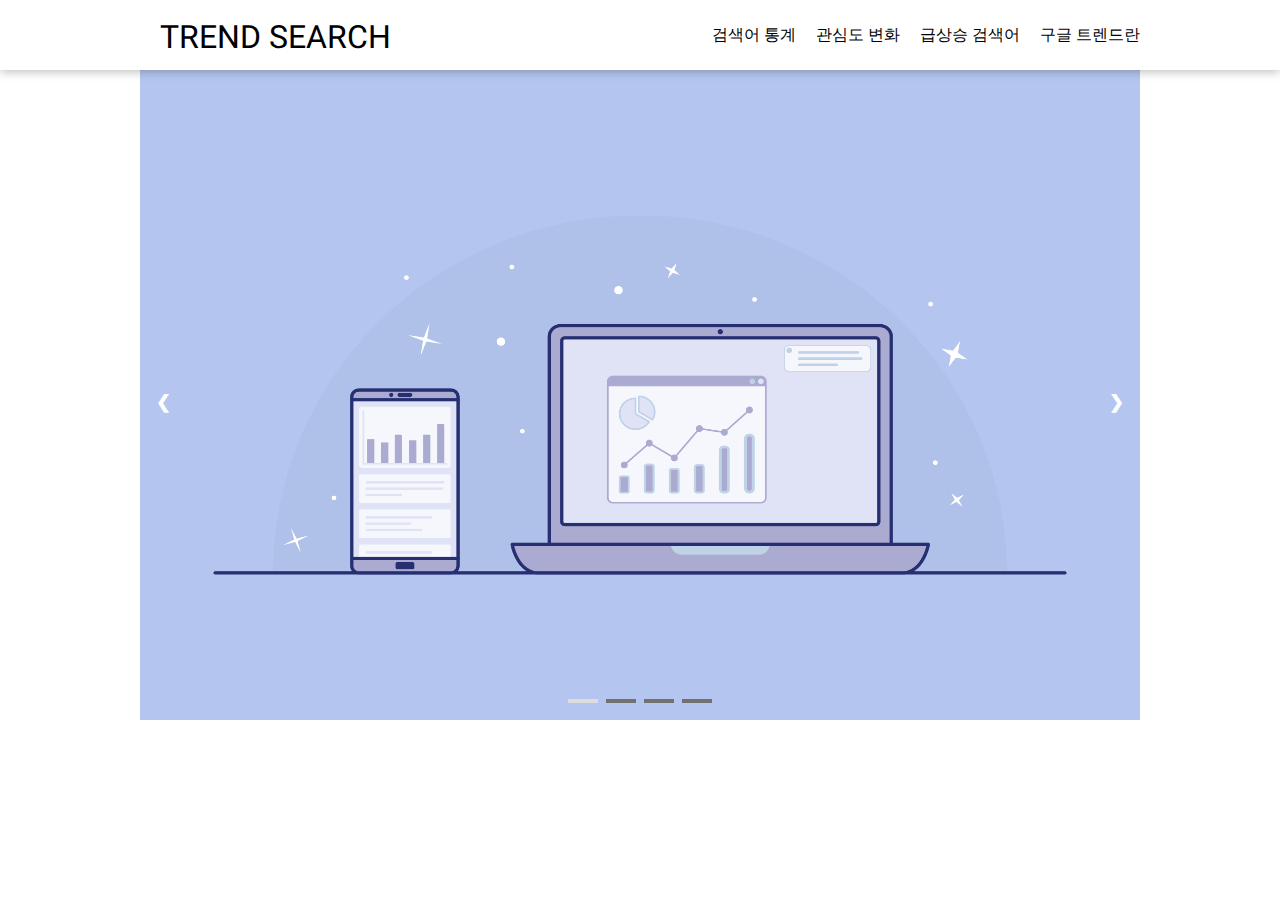
==== index.html @ 844ae2c0 "Add files via upload" ====
<!DOCTYPE html>
<html lang="ko">
<html>
<head>
	<meta charset="utf-8">
	<meta name="viewport" content="width=device-width, initial-scale=1.0">

	<!-- 아이콘, 폰트, 스타일시트-->
	<link rel="stylesheet" href="https://use.fontawesome.com/releases/v5.6.3/css/all.css" integrity="sha384-UHRtZLI+pbxtHCWp1t77Bi1L4ZtiqrqD80Kn4Z8NTSRyMA2Fd33n5dQ8lWUE00s/" crossorigin="anonymous">
	<link href="https://fonts.googleapis.com/css?family=Heebo|Noto+Sans+KR" rel="stylesheet">
	<link rel="stylesheet" href="index.css">
	

	<title>TrendSearch</title>
</head>
<body>

	<!--네비게이션 바-->
	<header class="header-area" id="header"> 
		<div class="navbar">
			<a class="navbar-title" href="index.html">Trend Search</a>
			<a class="navbar-toggle" id="toggleBtn"><i class="fa fa-bars"></i></a>
			<div class="navbar-menu" id="menu">
				<div class="nav-item"><a href="sub1.html">검색어 통계</a></div>
				<div class="nav-item"><a href="sub2.html">관심도 변화</a></div>
				<div class="nav-item"><a href="sub3.html">급상승 검색어</a></div>
				<div class="nav-item"><a href="sub4.html">구글 트렌드란</a></div>
			</div>
		</div>
	</header>

	<!--이미지 슬라이드-->
	<div class="section-container">
			<div class="container">
				<div class="image-slide">
					<img src="img/1.png">
					<div class="numbertext"></div>
				</div>
				<div class="image-slide">
					<img src="img/2.jpg">
					<div class="numbertext"></div>
				</div>
				<div class="image-slide">
					<img src="img/4.png">
					<div class="numbertext"></div>
				</div>
				<div class="image-slide">
					<img src="img/3.png">
					<div class="numbertext"></div>
				</div>

				<!--이전과 다음 이미지로 넘길수 있는 버튼-->
				<a class="image-prev" id="imagePrev">&#10094;</a>
				<a class="image-next" id="imageNext">&#10095;</a>

				<!--현재 이미지 슬라이드를 나타내주는 점-->
				<div class="dots"> 
					<span class="dot" id="firstDot"></span> 
					<span class="dot" id="secondDot"></span>
					<span class="dot" id="thirdDot"></span>
					<span class="dot" id="forthDot"></span>
				</div>
		</div>
		<script type="text/javascript" src="http://ajax.googleapis.com/ajax/libs/jquery/1.7.1/jquery.min.js"></script>
		<script src="index.js"></script>
</body>
</html>
---- index.css ----
* {
    margin: 0;
    padding: 0;
    text-decoration: none;
}

body {
    box-sizing: border-box; /*박스의 크기 표시 방식 변경, 테두리가 있는경우는 두께로인해 원하는 크기를 찾기가 어려워 사용 */
    -webkit-box-sizing: border-box; /* -webkit은 구글, 사파리 호환 */ 
    word-break: break-all; /* word-break는 글이 길어질때 줄바꿈을 지정하는 속성, break-all은 문자를 강제로 줄바꿈 할 수 있는 속성이다. */
    font-family: 'Heebo', sans-serif;
}
img 
{
    width: 100%;
    height: 100%;
}

ul {
    list-style-type: none;
}

a {
    text-transform: uppercase; /* 모두 대문자로 출력 */
    text-decoration: none;
    font-size: 16px;
    
}

/* 헤더 영역 */
.header-area {
    position: relative; /* 포지션의 기본형은 스태틱이다. relative를 사용하면 위치 지정 가능. */
    top: 0;
    left: 0;
    width: 100%;
    z-index: 99; /* 포토샵의 레이어와 같은 개념. 엘리먼트가 쌓인 순서를 정한다. */
    background-color: white;
    box-shadow: 0 1px 10px rgba(0, 0, 0, 0.3);
}

.header-area > .navbar {
    width: calc(100% - 20px);
    overflow: hidden;
    display: block;
}

.header-area > .navbar > .navbar-title {
    position: absolute;
    display: block;
    top: 20%;
    float:left;
    padding-left: 20px;
    font-size: 32px;
    cursor: pointer;
    color: black;
}

.header-area > .navbar > .navbar-toggle {
    float: right;
    height: 70px;
    line-height: 70px;
    font-size: 32px;
    cursor: pointer;
}

.header-area > .navbar > .navbar-toggle > .toggle-item {
    font-size:12px;
}

.header-area > .navbar > .nav-item{
    float: right;
    font-size: 12px;
}

.header-area > .navbar > .navbar-menu {
    display: block;
    background-color: rgba(0, 0, 0, 0.5);
    top: 70px;
    left: 0;
    height:0;
    overflow: hidden;
    float: right;
    top: 0;
    background: transparent;
    width: auto;
    height: auto;
}

.header-area > .navbar > .navbar-menu > .nav-item {
    display: inline-block;
    float: left;
    height: 70px;
    line-height: 70px;
}
.nav-item > a{
    display: block;
    padding-left: 20px;
    color: black;
}

/* 이미지 슬라이더 영역 */
.section-container {
	max-width: 1000px;
	margin: 0 auto;
}

.container {
	position: relative;
	height: 100%;
}

.container > .image-slide {
    height:auto;
    width: auto;
}

.container > .image-prev,
.container > .image-next {
    position: absolute;
	cursor: pointer;
	top: 50%;
	width: auto;
	padding: 16px;
	margin-top: -22px;
	color: white;
	font-weight: bold;
	font-size: 18px;
	transition: 0.6s ease;
	border-radius: 0 3px 3px 0;
}

.container > .image-next {
	right: 0;
	border-radius: 3px 0 0 3px;
}

.container > .image-prev:hover,
.container > .image-next:hover {
	background-color: rgba(0,0,0,255);
}

.container > .dots {
	position: absolute;
	width: 100%;
	bottom: 10px;
	text-align: center;
}

.container > .dots > .dot {
	cursor: pointer;
	height: 4px;
	width: 30px;
	margin: 0 2px;	
	display: inline-block;
    background-color: #717171;
	transition: background-color 0.6s ease;
}

.container > .dots > .dot.active,
.container > .dots > .dot:hover {
	background-color: #ddd;
}

.container > .fade {
    animation-name: fade;
    animation-duration: 1.5s; 
	-webkit-animation-name: fade;
	-webkit-animation-duration: 1.5s;
}

/* 키프레임은 사용자가 중간과정을 제어할 수 있는 애니메이션 */
@-webkit-keyframes fade {
	from {opacity: .4}
	to {opacity: 1}
}

@keyframes fade {
	from {opacity: .4}
	to {opacity: 1}
}

@media (min-width: 320px){
    .container > .image-slide {
        height: 50%;
    }

    .header-area > .navbar > .navbar-menu > .nav-item{
        display: none;
    }
    .header-area > .navbar > .navbar-toggle > i{
        font-size: 30px;
    }
}

@media (min-width: 992px) {

    .header-area > .navbar {
        max-width: 1000px;
        margin: 0 auto;
    }

    .header-area > .navbar > .navbar-toggle i{
        display: none;
    }

    .container > .image-slide {
        height: 650px;
        width: auto;
    }
    
    .header-area > .navbar > .navbar-menu > .nav-item{
        display: block;
    }
}
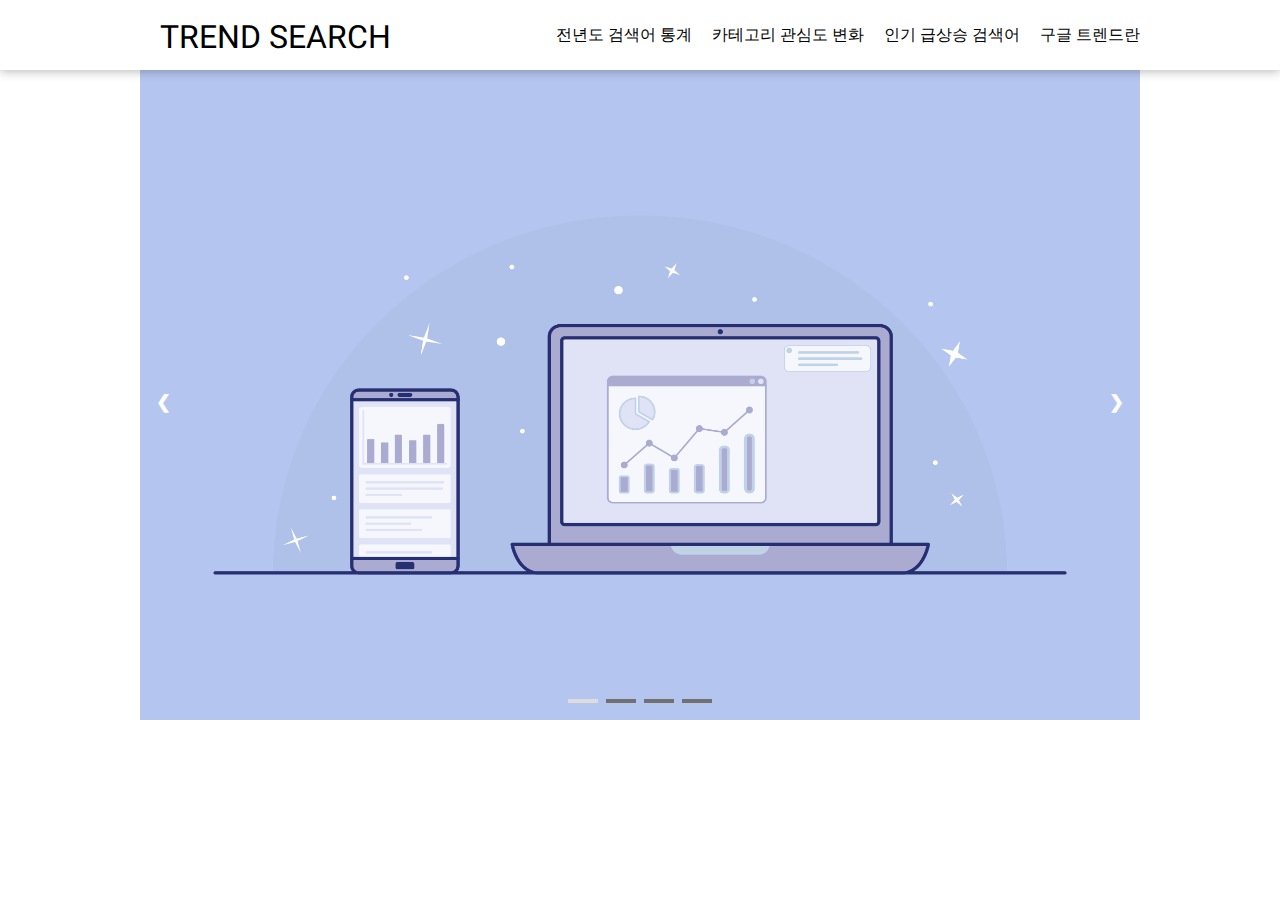
==== commit 86a40ab2: "Add files via upload" ====
--- a/index.html
+++ b/index.html
@@ -21,10 +21,10 @@
 			<a class="navbar-title" href="index.html">Trend Search</a>
 			<a class="navbar-toggle" id="toggleBtn"><i class="fa fa-bars"></i></a>
 			<div class="navbar-menu" id="menu">
-				<div class="nav-item"><a href="sub1.html">검색어 통계</a></div>
-				<div class="nav-item"><a href="sub2.html">관심도 변화</a></div>
-				<div class="nav-item"><a href="sub3.html">급상승 검색어</a></div>
-				<div class="nav-item"><a href="sub4.html">구글 트렌드란</a></div>
+				<div class="nav-item"><a href="sub1.html">전년도 검색어 통계</a></div>
+        		<div class="nav-item"><a href="sub2.html">카테고리 관심도 변화</a></div>
+        		<div class="nav-item"><a href="sub3.html">인기 급상승 검색어</a></div>
+        		<div class="nav-item"><a href="sub4.html">구글 트렌드란</a></div>
 			</div>
 		</div>
 	</header>
--- a/index.css
+++ b/index.css
@@ -21,9 +21,9 @@
 }
 
 a {
-    text-transform: uppercase; /* 모두 대문자로 출력 */
+    font-size: 16px;
     text-decoration: none;
-    font-size: 16px;
+    text-transform: uppercase;
     
 }
 
